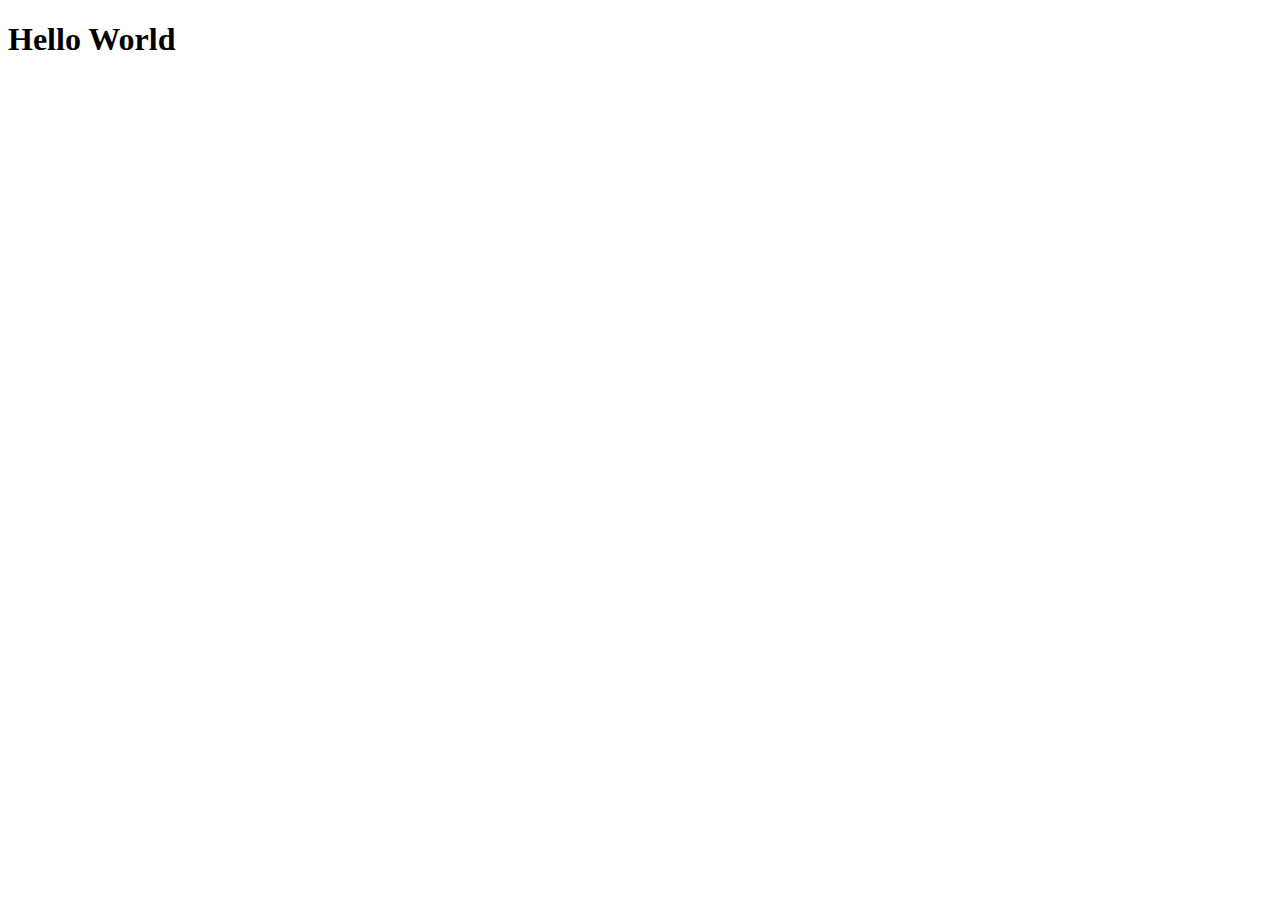
==== landing.html @ 7f906d68 "adding landing page" ====
<!DOCTYPE html>
<html lang="en">
<head>
    <meta charset="UTF-8">
    <meta name="viewport" content="width=device-width, initial-scale=1.0">
    <title>Document</title>
</head>
<body>
    <h1>Hello World</h1>
</body>
</html>
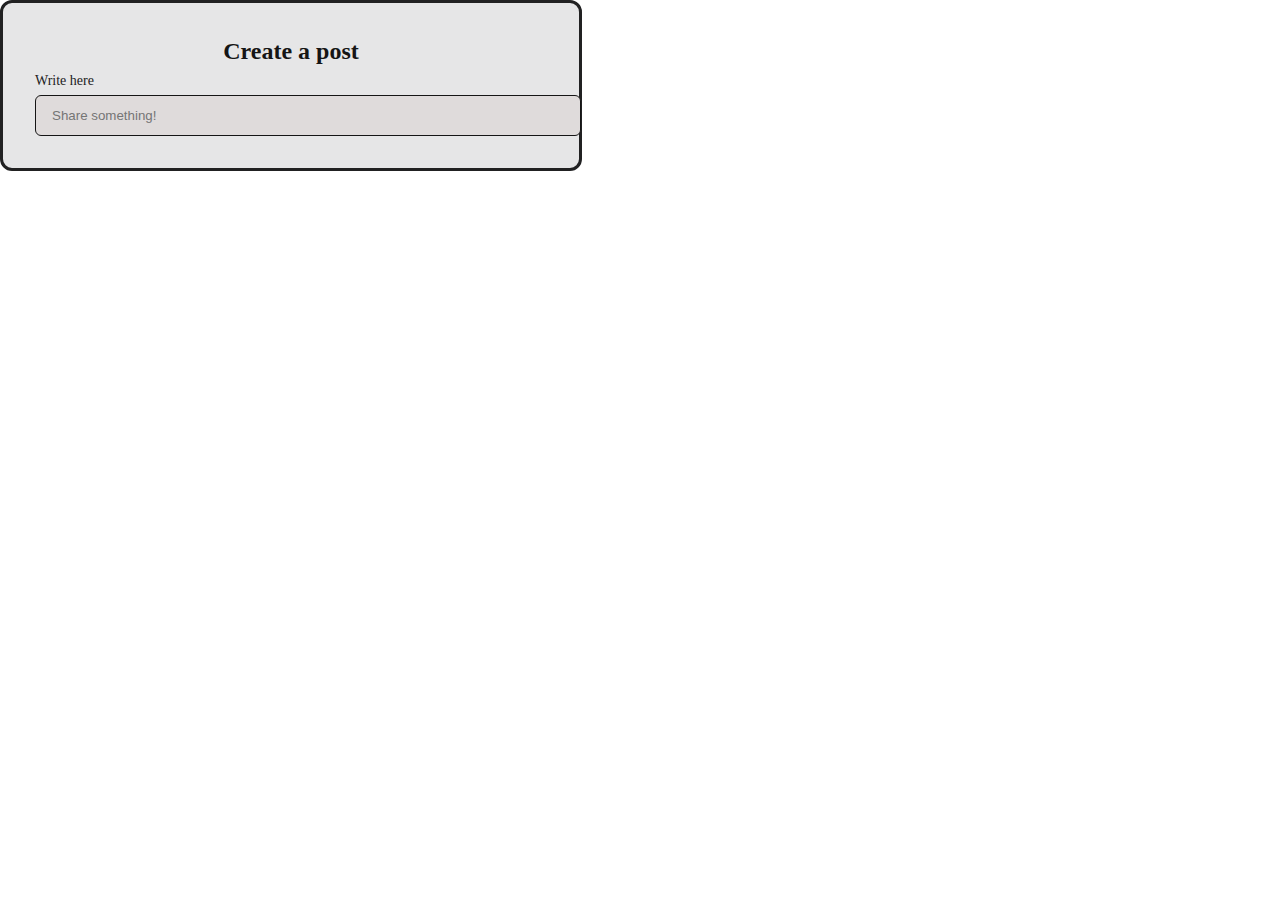
==== commit 2f62a69f: "new form for post & added pattern to login" ====
--- a/landing.html
+++ b/landing.html
@@ -4,8 +4,20 @@
     <meta charset="UTF-8">
     <meta name="viewport" content="width=device-width, initial-scale=1.0">
     <title>Document</title>
+    <link rel="stylesheet" href="landing.css">
+    <link rel="stylesheet" href="reset.css"
 </head>
 <body>
-    <h1>Hello World</h1>
+    <div class="container">
+        <div class="create-a-post-container">
+            <p class="title">Create a post</p>
+            <form action="form">
+                <div class="input-group">
+                    <label for="post">Write here</label>
+                    <input type="text" name="post" id="post" placeholder="Share something!" required>
+                </div>
+            </form>
+        </div>
+    </div>
 </body>
 </html>--- a/landing.css
+++ b/landing.css
@@ -0,0 +1,51 @@
+.container{
+    display: flex;
+}
+
+.create-a-post-container{
+    width: 40%;
+    border: solid;
+    border-color: #212122;
+    border-radius: 0.75rem;
+    background-color: rgb(230, 230, 231);
+    padding: 2rem;
+    color: rgb(21, 21, 21, 1);
+}
+
+.title {
+    text-align: center;
+    font-size: 1.5rem;
+    line-height: 2rem;
+    font-weight: 700;
+  }
+
+  .form {
+    margin-top: 1.5rem;
+  }
+
+  .input-group {
+    margin-top: 0.25rem;
+    font-size: 0.875rem;
+    line-height: 1.25rem;
+  }
+
+  .input-group label {
+    display: block;
+    color: #212122;
+    margin-bottom: 4px;
+  }
+
+  .input-group input {
+    width: 100%;
+    border-radius: 0.375rem;
+    border: 1px solid rgb(21, 21, 21);
+    outline: 0;
+    background-color: rgb(223, 219, 219);
+    padding: 0.75rem 1rem;
+    color: rgb(0, 0, 0);
+  }
+
+  .input-group input:focus {
+    border-color: rgba(167, 139, 250);
+  }
+
